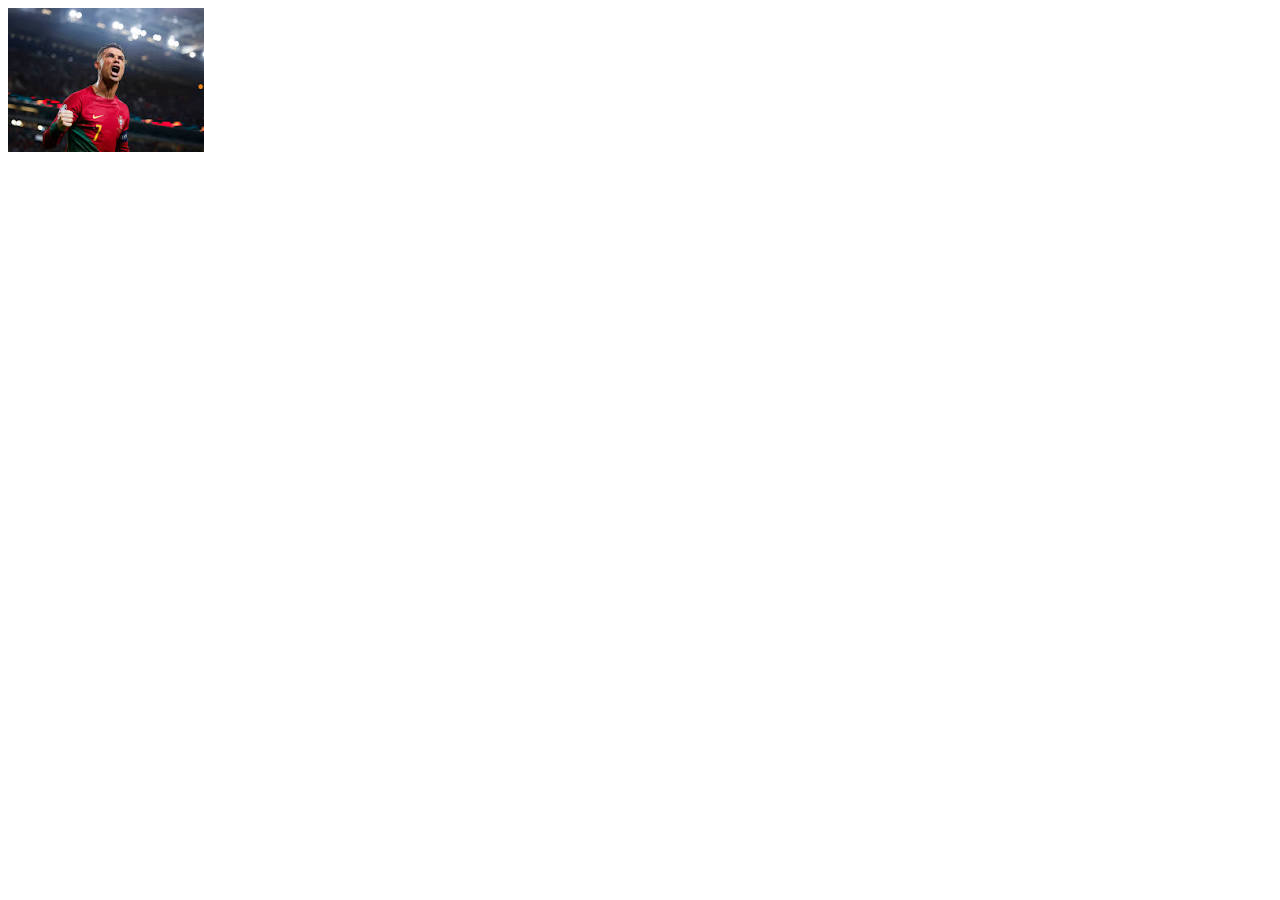
==== 2-dars/index.html @ 217a631c "inital commit" ====
<!DOCTYPE html>
<html lang="en">
<head>
  <meta charset="UTF-8">
  <meta name="viewport" content="width=device-width, initial-scale=1.0">
  <title>Document</title>
</head>
<body>
  <img src="[data-uri]" alt="">
</body>
</html>
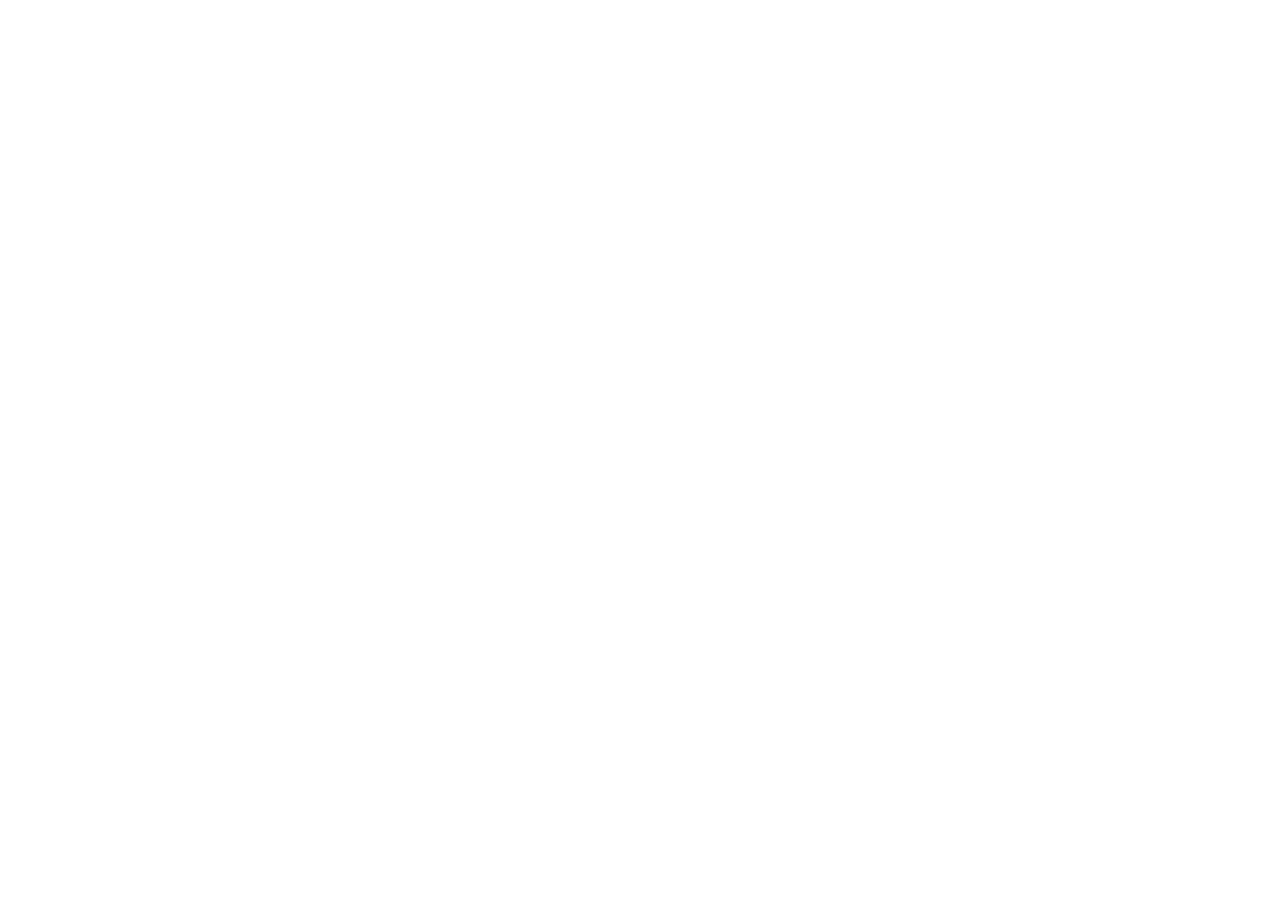
==== commit 0eff7029: "inital commit" ====
--- a/2-dars/index.html
+++ b/2-dars/index.html
@@ -6,6 +6,6 @@
   <title>Document</title>
 </head>
 <body>
-  <img src="[data-uri]" alt="">
+  <img src="https://upload.wikimedia.org/wikipedia/commons/8/8b/Cristiano_Ronaldo_WC2022_-_01_%28cropped%29.jpg" alt="">
 </body>
 </html>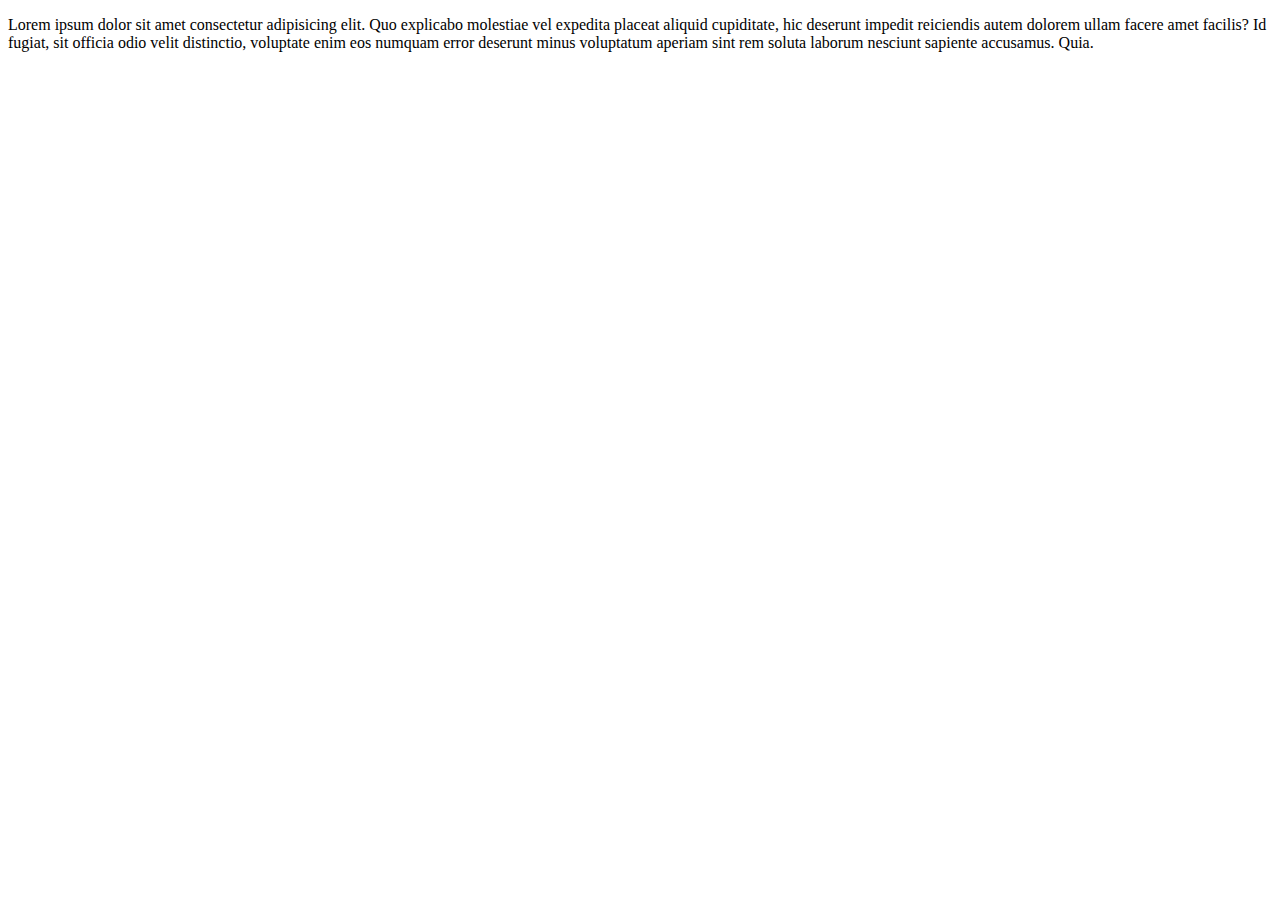
==== commit 7c8dc730: "inital image" ====
--- a/2-dars/index.html
+++ b/2-dars/index.html
@@ -6,6 +6,9 @@
   <title>Document</title>
 </head>
 <body>
-  <img src="https://upload.wikimedia.org/wikipedia/commons/8/8b/Cristiano_Ronaldo_WC2022_-_01_%28cropped%29.jpg" alt="">
+  <p>
+    Lorem ipsum dolor sit amet consectetur adipisicing elit. Quo explicabo molestiae vel expedita placeat aliquid cupiditate, hic deserunt impedit reiciendis autem dolorem ullam facere amet facilis? Id fugiat, sit officia odio velit distinctio, voluptate enim eos numquam error deserunt minus voluptatum aperiam sint rem soluta laborum nesciunt sapiente accusamus. Quia.
+  </p>
+  <img src="https://encrypted-tbn0.gstatic.com/images?q=tbn:ANd9GcRHH1gCusVw7QcEmxeiGbBxRoXf-1-6aOfhGIFC8EuhIg&s" alt="">
 </body>
 </html>